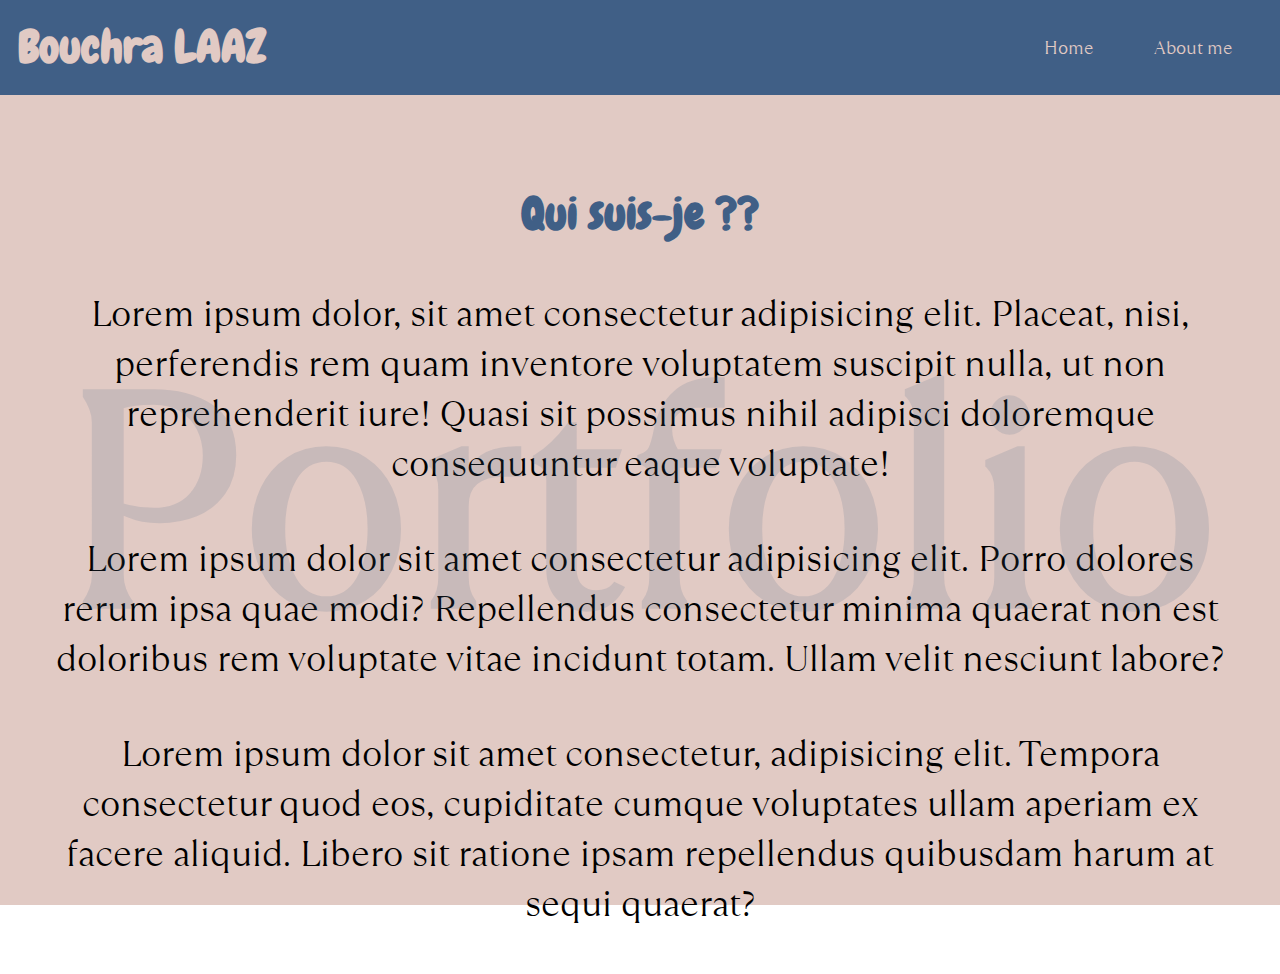
==== about.html @ c290fd49 "Add About-page" ====
<!DOCTYPE html>
<html lang="en">
<head>
    <meta charset="UTF-8">
    <meta name="viewport" content="width=device-width, initial-scale=1.0">
    <link rel="stylesheet" href="./style.css">
    <title>About Me</title>
</head>
<body>
    <header>
        <h1>Bouchra LAAZ</h1>
        <nav>
            <ul class="navBar">
                <li class="btnLink"><a href="./index.html">Home</a></li>
                <li><a class="btnLink" href="./about.html">About me</a></li>
            </ul>
        </nav>
    </header>
    <main>
        <h2>Portfolio</h2>
        <div>
            <h3>Qui suis-je ??</h3>
            <p>Lorem ipsum dolor, sit amet consectetur adipisicing elit. Placeat, nisi, perferendis rem quam inventore voluptatem suscipit nulla, ut non reprehenderit iure! Quasi sit possimus nihil adipisci doloremque consequuntur eaque voluptate!</p>
            <p>Lorem ipsum dolor sit amet consectetur adipisicing elit. Porro dolores rerum ipsa quae modi? Repellendus consectetur minima quaerat non est doloribus rem voluptate vitae incidunt totam. Ullam velit nesciunt labore?</p>
            <p>Lorem ipsum dolor sit amet consectetur, adipisicing elit. Tempora consectetur quod eos, cupiditate cumque voluptates ullam aperiam ex facere aliquid. Libero sit ratione ipsam repellendus quibusdam harum at sequi quaerat?</p>
        </div>
    </main>
</body>
</html>
---- style.css ----
* {
    padding: 0;
    margin: 0;
}

@font-face {
    font-family: Chewy-Regular;
    src: url("./src/fonts/Chewy-Regular.ttf");
}
@font-face {
    font-family: Rami;
    src: url("./src/fonts/Rami.ttf");
}
body {
    font-family: 'Rami';
    header {
        display: flex;
        justify-content: space-between;
        padding: 2vh;
        background-color: rgb(64, 95, 134);
        color: #e1cac4;
        justify-content: baseline;
        width: auto;
        align-items: center;
        h1 {
            font-family: 'Chewy-Regular';
            font-size: 5vh;
        }
        nav {
            width: 20%;
            font-size: 2vh;
        }
        .navBar {
            display: flex;
            list-style: none;
            justify-content: space-around;
            a {
                text-decoration: none;
                color: #e1cac4;
            }
        }
    }
    main {
        position: relative;
        background-color: #e1cac4;
        height: 90vh;
        display: flex;
        justify-content: center;
        align-items: center;
        h2 {
            position: absolute;
            text-align: center;
            font-size: 300px;
            color: rgba(64, 95, 134, 0.151);
            z-index: 1;
        }
        div {
            position: absolute;
            text-align: center;
            top: 5vh;
            h3 {
                padding: 5vh;
                font-family: 'Chewy-Regular';
                font-size: 5vh;
                color: rgb(64, 95, 134);
            }
            p {
                font-size: 4vh;
                padding: 0vh 5vh 5vh 5vh;
            };
        }
        
        
    }

}
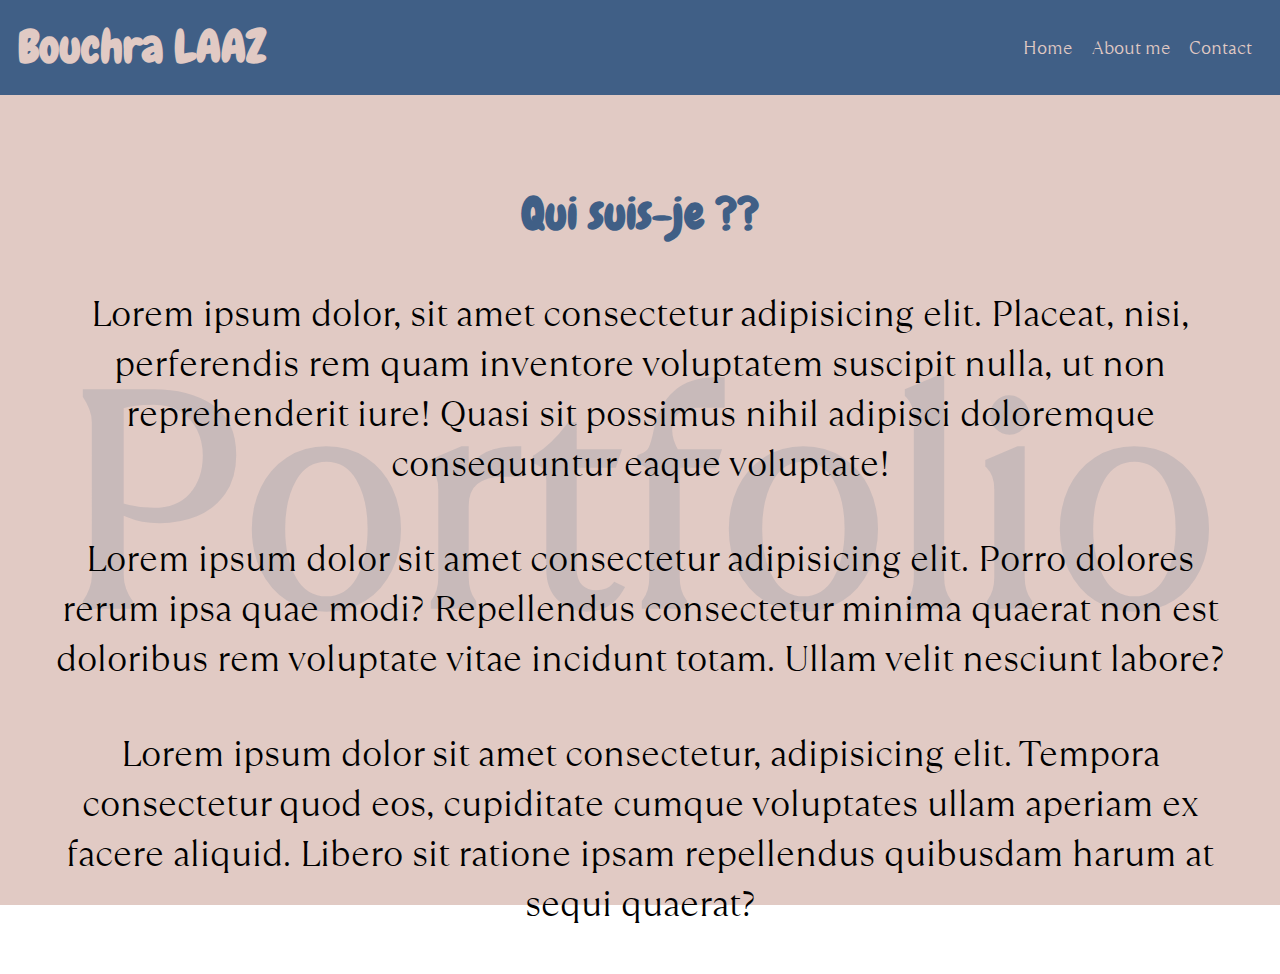
==== commit b44121fd: "Add contact form page" ====
--- a/about.html
+++ b/about.html
@@ -13,6 +13,7 @@
             <ul class="navBar">
                 <li class="btnLink"><a href="./index.html">Home</a></li>
                 <li><a class="btnLink" href="./about.html">About me</a></li>
+                <li><a href="./contact-form.html">Contact</a></li>
             </ul>
         </nav>
     </header>
--- a/style.css
+++ b/style.css
@@ -52,7 +52,7 @@
             text-align: center;
             font-size: 300px;
             color: rgba(64, 95, 134, 0.151);
-            z-index: 1;
+
         }
         div {
             position: absolute;
@@ -68,6 +68,44 @@
                 font-size: 4vh;
                 padding: 0vh 5vh 5vh 5vh;
             };
+            form {
+                display: flex;
+                flex-direction: column;
+                padding: 20px;
+                border: 2px solid #405f86;
+                border-radius: 10px;
+                background-color: #405f86;
+                color: #e1cac4;
+                font-size: 2vh;
+                text-decoration: solid;
+                text-align: left;
+                width: 65vh;
+                input {
+                    margin: 1vh;
+                    background-color: aliceblue;
+                    font-size: 20px;
+                }
+                textarea {
+                    margin: 1vh;
+                    height: 15vh;
+                    background-color: aliceblue;
+                    font-size: 20px;
+                }
+                button {
+                    width: 15vh;
+                    align-self: flex-end;
+                    margin: 2vh;
+                    background-color: #e1cac4;
+                    height: 3vh;
+                    border-radius: 10px;
+                    font-size: 20px;
+                }
+                button:hover {
+                    background-color:#405f86;
+                    color: #e1cac4;
+                    border: 2px solid #e1cac4;
+                } 
+            }
         }
         
         
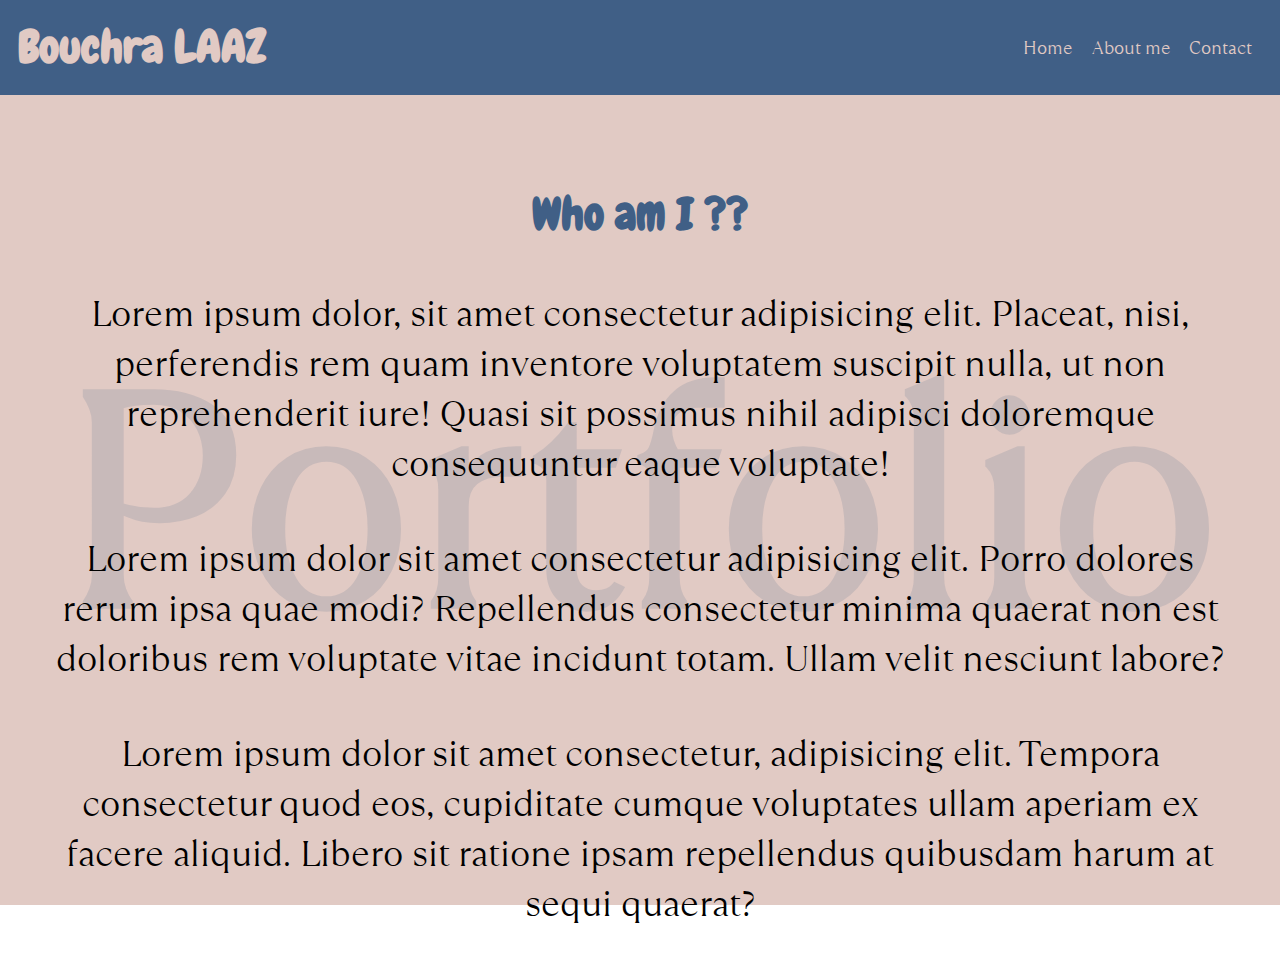
==== commit 239e815c: "update language + do pr" ====
--- a/about.html
+++ b/about.html
@@ -20,7 +20,7 @@
     <main>
         <h2>Portfolio</h2>
         <div>
-            <h3>Qui suis-je ??</h3>
+            <h3>Who am I ??</h3>
             <p>Lorem ipsum dolor, sit amet consectetur adipisicing elit. Placeat, nisi, perferendis rem quam inventore voluptatem suscipit nulla, ut non reprehenderit iure! Quasi sit possimus nihil adipisci doloremque consequuntur eaque voluptate!</p>
             <p>Lorem ipsum dolor sit amet consectetur adipisicing elit. Porro dolores rerum ipsa quae modi? Repellendus consectetur minima quaerat non est doloribus rem voluptate vitae incidunt totam. Ullam velit nesciunt labore?</p>
             <p>Lorem ipsum dolor sit amet consectetur, adipisicing elit. Tempora consectetur quod eos, cupiditate cumque voluptates ullam aperiam ex facere aliquid. Libero sit ratione ipsam repellendus quibusdam harum at sequi quaerat?</p>
